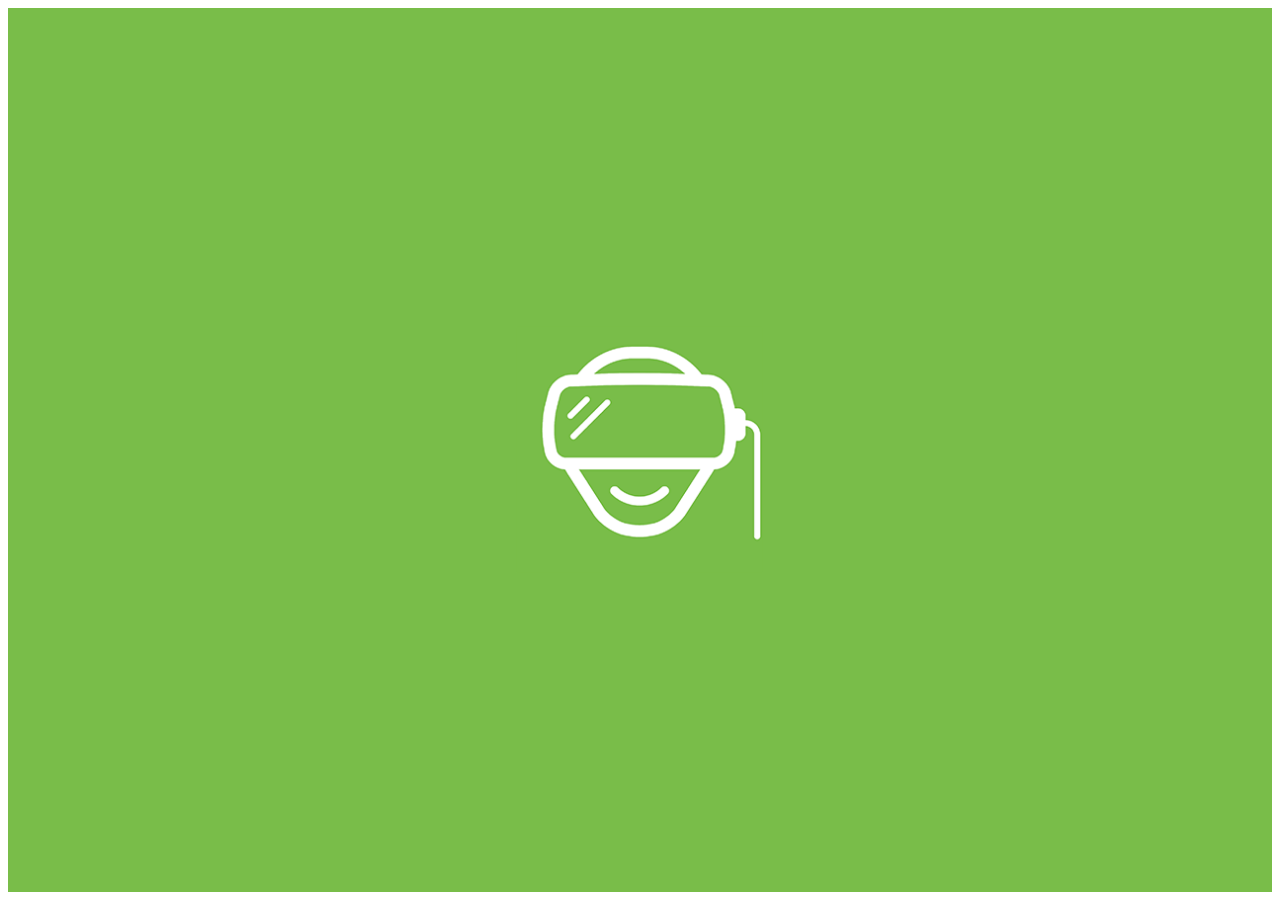
==== index.html @ c8202df0 "initial commit" ====
<html>
    <head>
        <meta charset="utf-8">
        <meta http-equiv="X-UA-Compatible" content="IE=edge,chrome=1">
        <title>VR Plauscherl - coming soon.</title>
        <meta name="description" content="">
        <meta name="viewport" content="width=device-width, initial-scale=1">
        <link rel="apple-touch-icon" sizes="57x57" href="/apple-icon-57x57.png">
        <link rel="apple-touch-icon" sizes="60x60" href="/apple-icon-60x60.png">
        <link rel="apple-touch-icon" sizes="72x72" href="/apple-icon-72x72.png">
        <link rel="apple-touch-icon" sizes="76x76" href="/apple-icon-76x76.png">
        <link rel="apple-touch-icon" sizes="114x114" href="/apple-icon-114x114.png">
        <link rel="apple-touch-icon" sizes="120x120" href="/apple-icon-120x120.png">
        <link rel="apple-touch-icon" sizes="144x144" href="/apple-icon-144x144.png">
        <link rel="apple-touch-icon" sizes="152x152" href="/apple-icon-152x152.png">
        <link rel="apple-touch-icon" sizes="180x180" href="/apple-icon-180x180.png">
        <link rel="icon" type="image/png" sizes="192x192"  href="/android-icon-192x192.png">
        <link rel="icon" type="image/png" sizes="32x32" href="/favicon-32x32.png">
        <link rel="icon" type="image/png" sizes="96x96" href="/favicon-96x96.png">
        <link rel="icon" type="image/png" sizes="16x16" href="/favicon-16x16.png">
        <link rel="manifest" href="/manifest.json">
        <meta name="msapplication-TileColor" content="#ffffff">
        <meta name="msapplication-TileImage" content="/ms-icon-144x144.png">
        <meta name="theme-color" content="#ffffff">
        <link rel="stylesheet" href="css/style.css">
    </head>
    <body>

    <div class="main">
            <img class="logo" src="img/logo.png" alt="VR Plauscherl Logo" title="VR Plauscherl - coming soon." />
    </div>
    </body>
</html>
---- css/style.css ----
.main {
    position: relative;
    width: 100%;
    height: 100%;
    background: #79bd49;
}

.logo {
    width: 247px;
    height: 247px;

    position: absolute;
    top: 50%;
    left: 50%;

    margin: -124px 0 0 -124px;
}
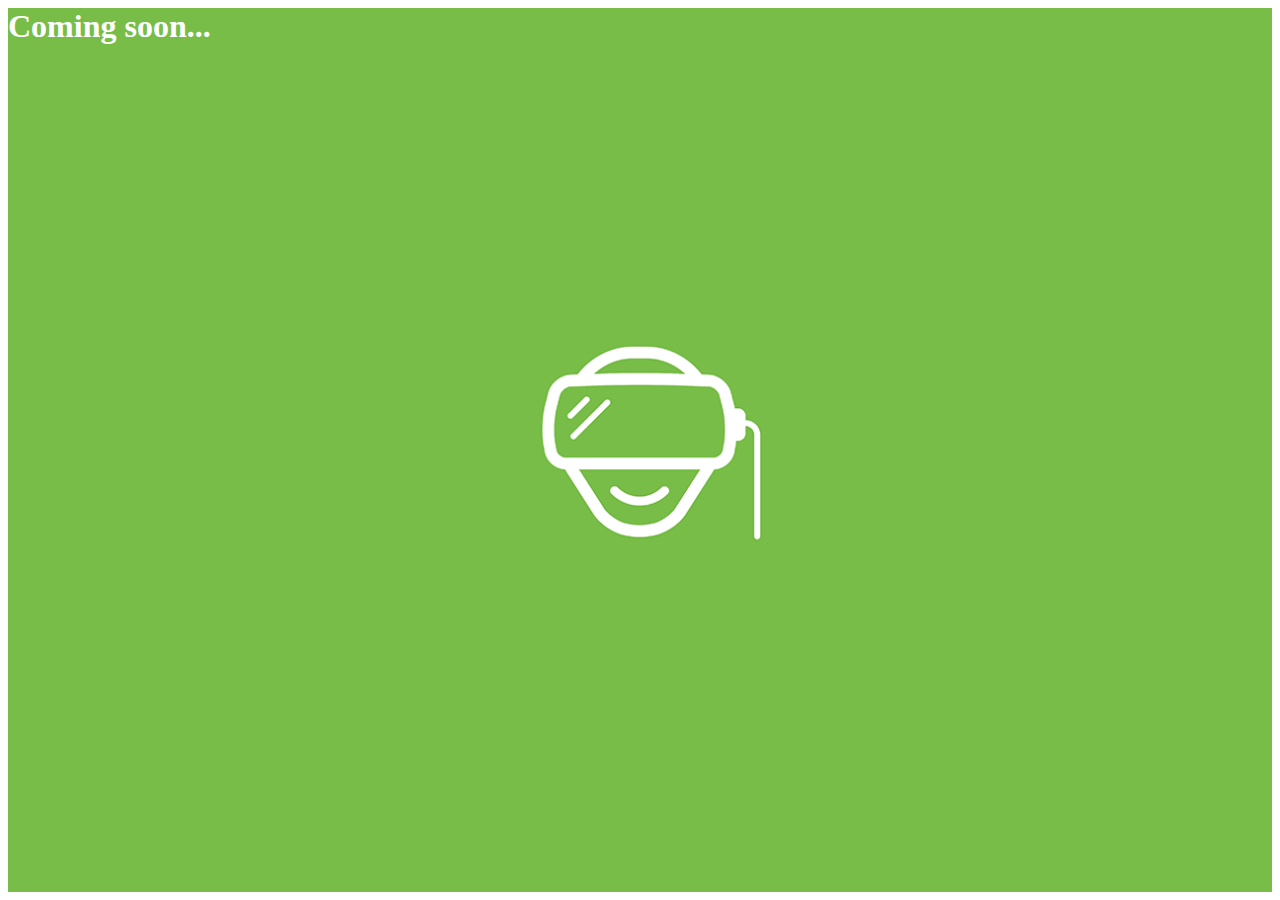
==== commit a3d28747: "coming soon..." ====
--- a/index.html
+++ b/index.html
@@ -28,6 +28,7 @@
 
     <div class="main">
             <img class="logo" src="img/logo.png" alt="VR Plauscherl Logo" title="VR Plauscherl - coming soon." />
+            <h1 style="color: white">Coming soon...</h1>
     </div>
     </body>
 </html>
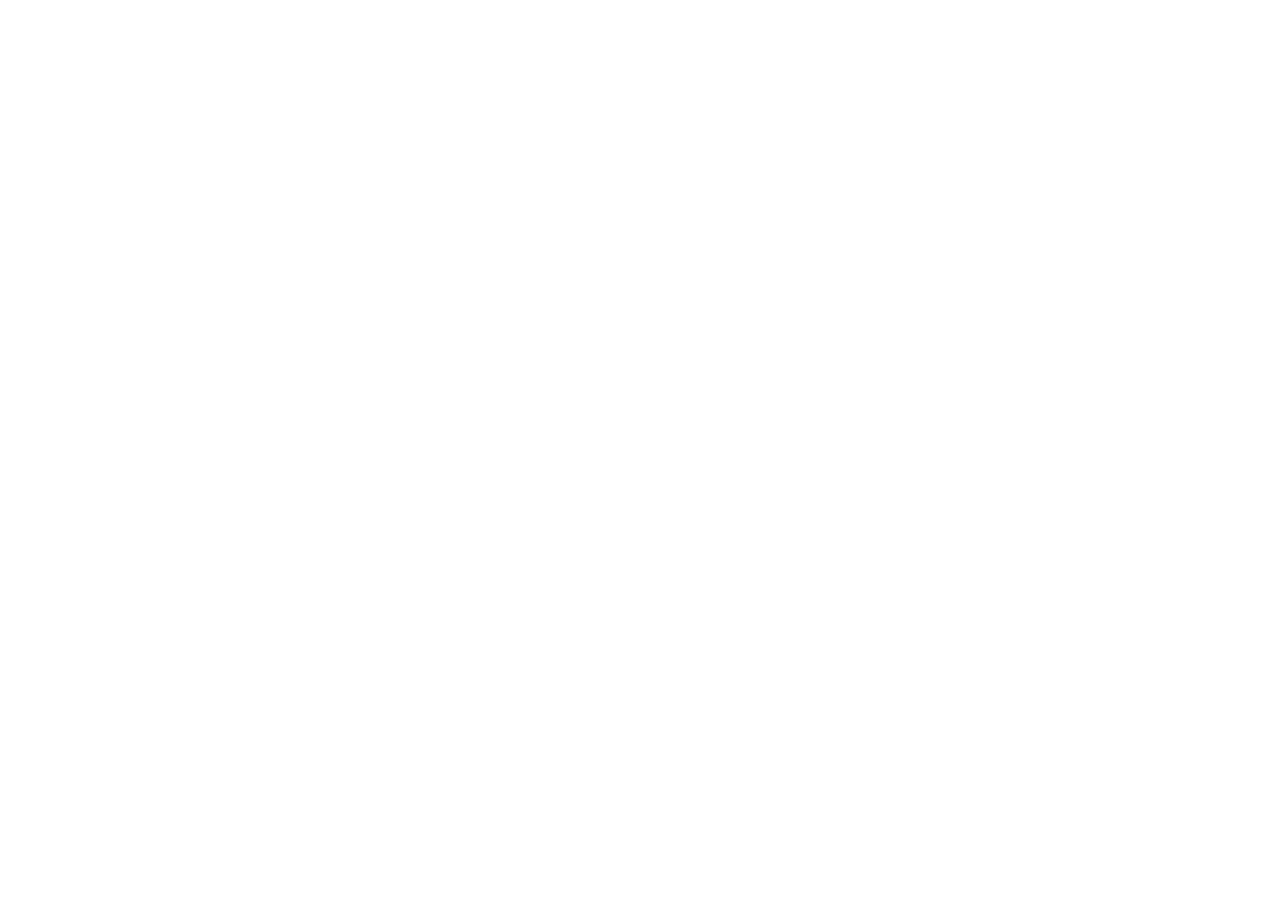
==== commit 0e5e6cf8: "add forward to meetup page" ====
--- a/index.html
+++ b/index.html
@@ -1,34 +1,42 @@
 <html>
-    <head>
-        <meta charset="utf-8">
-        <meta http-equiv="X-UA-Compatible" content="IE=edge,chrome=1">
-        <title>VR Plauscherl - coming soon.</title>
-        <meta name="description" content="">
-        <meta name="viewport" content="width=device-width, initial-scale=1">
-        <link rel="apple-touch-icon" sizes="57x57" href="/apple-icon-57x57.png">
-        <link rel="apple-touch-icon" sizes="60x60" href="/apple-icon-60x60.png">
-        <link rel="apple-touch-icon" sizes="72x72" href="/apple-icon-72x72.png">
-        <link rel="apple-touch-icon" sizes="76x76" href="/apple-icon-76x76.png">
-        <link rel="apple-touch-icon" sizes="114x114" href="/apple-icon-114x114.png">
-        <link rel="apple-touch-icon" sizes="120x120" href="/apple-icon-120x120.png">
-        <link rel="apple-touch-icon" sizes="144x144" href="/apple-icon-144x144.png">
-        <link rel="apple-touch-icon" sizes="152x152" href="/apple-icon-152x152.png">
-        <link rel="apple-touch-icon" sizes="180x180" href="/apple-icon-180x180.png">
-        <link rel="icon" type="image/png" sizes="192x192"  href="/android-icon-192x192.png">
-        <link rel="icon" type="image/png" sizes="32x32" href="/favicon-32x32.png">
-        <link rel="icon" type="image/png" sizes="96x96" href="/favicon-96x96.png">
-        <link rel="icon" type="image/png" sizes="16x16" href="/favicon-16x16.png">
-        <link rel="manifest" href="/manifest.json">
-        <meta name="msapplication-TileColor" content="#ffffff">
-        <meta name="msapplication-TileImage" content="/ms-icon-144x144.png">
-        <meta name="theme-color" content="#ffffff">
-        <link rel="stylesheet" href="css/style.css">
-    </head>
-    <body>
-
-    <div class="main">
+<head>
+  <title>VR Plauscherl</title>
+  <meta http-equiv="Content-type" content="text/html; charset=iso-8859-1" />
+  <meta http-equiv="refresh" content="0; URL=https://www.meetup.com/de-DE/VR-Plauscherl/" />
+  <meta charset="utf-8">
+    <meta http-equiv="X-UA-Compatible" content="IE=edge,chrome=1">
+    <title>VR Plauscherl - coming soon.</title>
+    <meta name="description" content="">
+    <meta name="viewport" content="width=device-width, initial-scale=1">
+    <link rel="apple-touch-icon" sizes="57x57" href="/apple-icon-57x57.png">
+    <link rel="apple-touch-icon" sizes="60x60" href="/apple-icon-60x60.png">
+    <link rel="apple-touch-icon" sizes="72x72" href="/apple-icon-72x72.png">
+    <link rel="apple-touch-icon" sizes="76x76" href="/apple-icon-76x76.png">
+    <link rel="apple-touch-icon" sizes="114x114" href="/apple-icon-114x114.png">
+    <link rel="apple-touch-icon" sizes="120x120" href="/apple-icon-120x120.png">
+    <link rel="apple-touch-icon" sizes="144x144" href="/apple-icon-144x144.png">
+    <link rel="apple-touch-icon" sizes="152x152" href="/apple-icon-152x152.png">
+    <link rel="apple-touch-icon" sizes="180x180" href="/apple-icon-180x180.png">
+    <link rel="icon" type="image/png" sizes="192x192"  href="/android-icon-192x192.png">
+    <link rel="icon" type="image/png" sizes="32x32" href="/favicon-32x32.png">
+    <link rel="icon" type="image/png" sizes="96x96" href="/favicon-96x96.png">
+    <link rel="icon" type="image/png" sizes="16x16" href="/favicon-16x16.png">
+    <link rel="manifest" href="/manifest.json">
+    <meta name="msapplication-TileColor" content="#ffffff">
+    <meta name="msapplication-TileImage" content="/ms-icon-144x144.png">
+    <meta name="theme-color" content="#ffffff">
+    <link rel="stylesheet" href="css/style.css">
+  <script language="javascript">
+  <!--
+    window.location.href="https://www.meetup.com/de-DE/VR-Plauscherl/";
+  // -->
+  </script>
+</head>
+<body>
+   <div class="main">
             <img class="logo" src="img/logo.png" alt="VR Plauscherl Logo" title="VR Plauscherl - coming soon." />
             <h1 style="color: white">Coming soon...</h1>
-    </div>
-    </body>
+            <a style="color: white" href="https://www.meetup.com/de-DE/VR-Plauscherl/">RSVP on next meetup: https://www.meetup.com/de-DE/VR-Plauscherl/</a>
+   </div>
+</body>
 </html>
